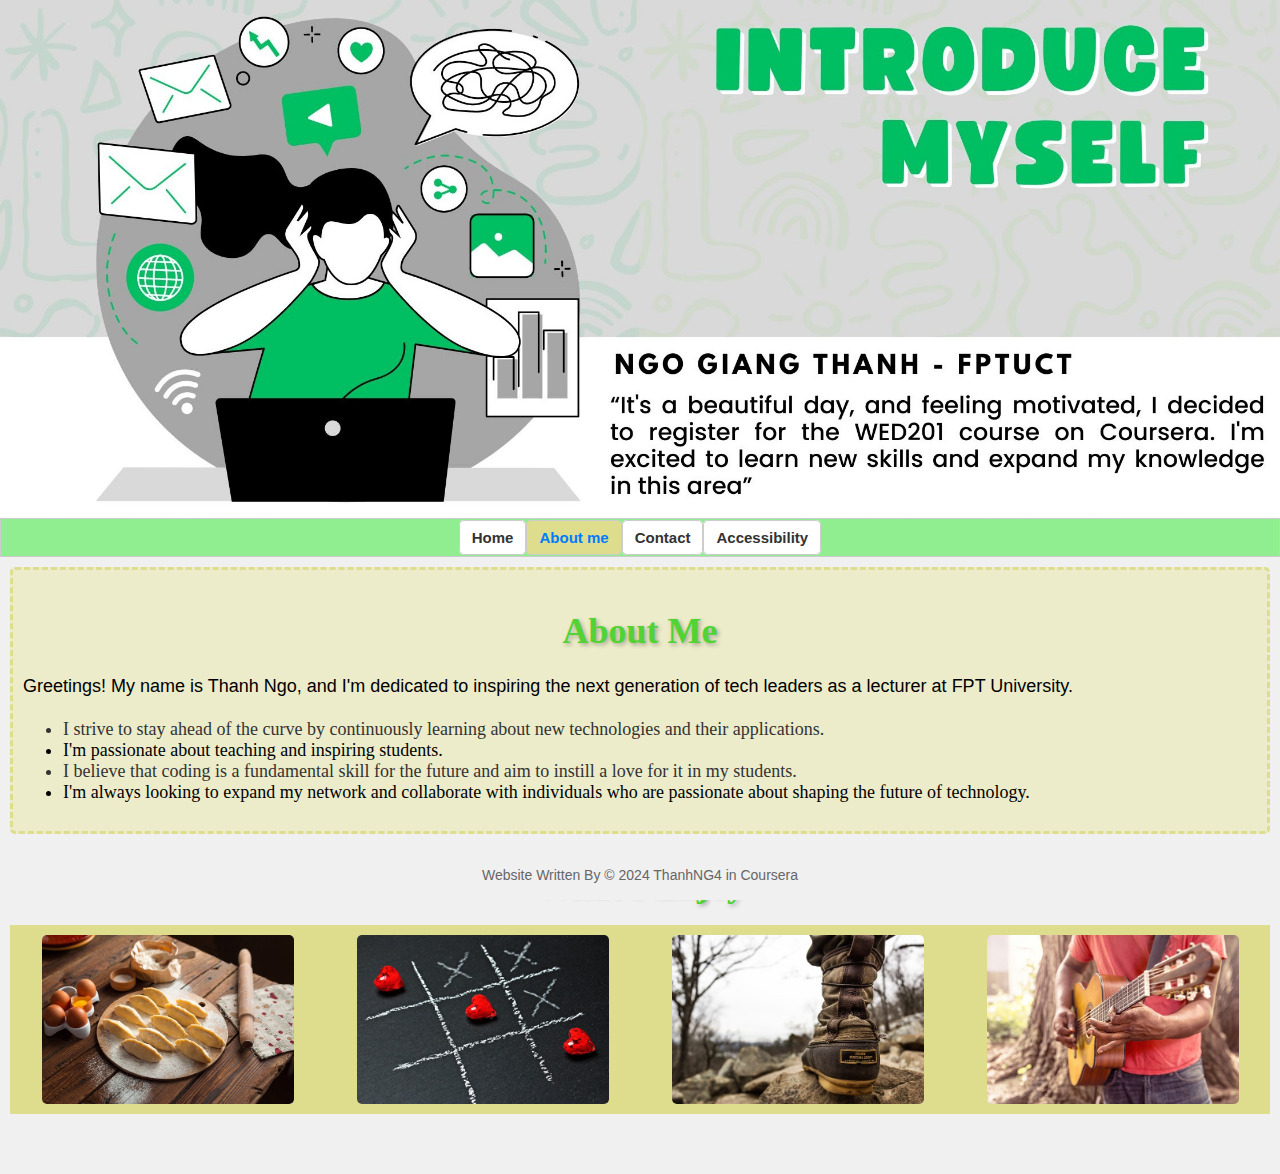
==== about-me.html @ 55520831 "Add first commit #1" ====
<!DOCTYPE html>
<html lang="en">
<head>
    <meta charset="UTF-8">
    <title>This is my introduce myself || My bio</title>
    <link rel="stylesheet" href="css/main-style.css">
</head>
<body>
<header>
    <div class="banner">
        <img src="images/my-site-banner.jpg" alt="Banner Image Description Thanh Ngo">
    </div>
    <nav>
        <ul>
            <li><a href="index.html" title="My home">Home</a></li>
            <li><a href="about-me.html" class="active" title="About me">About me</a></li>
            <li><a href="contact.html" title="My contact">Contact</a></li>
            <li>
                <a href="#" title="Accessibility" style="margin-bottom: 10px">Accessibility</a>
                <ul class="sub-menu">
                    <li><a href="#main_content" title="Skip to main content">Skip To Main Content</a></li>
                </ul>
            </li>
        </ul>
    </nav>
</header>
<main id="main_content">
    <section id="about_me">
        <h2>About Me</h2>
        <p>Greetings! My name is Thanh Ngo, and I'm dedicated to inspiring the next generation of tech leaders as a
            lecturer at FPT University. </p>
        <ul>
            <li>I strive to stay ahead of the curve by continuously learning about new technologies and their
                applications.
            </li>
            <li>I'm passionate about teaching and inspiring students.</li>
            <li>I believe that coding is a fundamental skill for the future and aim to instill a love for it in my
                students.
            </li>
            <li>I'm always looking to expand my network and collaborate with individuals who are passionate about
                shaping the future of technology.
            </li>
        </ul>
    </section>
    <section id="hobby">
        <h2>What I Enjoy</h2>
        <div class="flex-hobbies">
            <img src="images/cooking.jpg" alt="hobby 1's cooking" title="hobby 1's cooking">
            <img src="images/gaming.jpg" alt="hobby 2's play games" title="hobby 2's play games">
            <img src="images/trekking.jpg" alt="hobby 3's trekking" title="hobby 3's trekking">
            <img src="images/guitar.jpg" alt="hobby 4's play guitar" title="hobby 4's play guitar">
        </div>
    </section>
</main>

<footer>
    <p>Website Written By &copy; 2024 ThanhNG4 in Coursera</p>
</footer>
</body>
</html>
---- css/main-style.css ----
body {
    font-family: Arial, sans-serif;
    font-size: 15px;
    margin: 0;
}

/* Style for the banner of website */
.banner {
    width: 100%; /* Make the banner take up the full width of the page */
    height: 100%; /* Set a desired height for the banner */
    overflow: hidden; /* Hide any image overflow if it's larger than the banner */
}

/* Style for the banner image of website */
.banner img {
    width: 100%;
    height: 100%;
    object-fit: cover; /* Make the image cover the entire banner area, cropping if necessary */
}

nav {
    background-color: #90EE90FF; /* Green background */
    padding: 10px;
    text-align: center; /* Center the links */
    border: 1px solid #ccc; /* Add a light gray border to the nav itself */
    display: flex; /* Enable flexbox for the navigation bar */
    justify-content: space-around; /* Distribute space around items */
    align-items: center; /* Vertically center the items */
}

nav ul {
    list-style: none; /* Remove bullet points */
    margin: 0;
    padding: 0;
    display: flex; /* Enable flexbox for the list items */
}

nav li {
    position: relative; /* For positioning the submenu */
}

nav li a {
    text-decoration: none; /*!* Remove underlines *!*/
    color: #333; /*!* Dark gray text *!*/
    font-weight: bold;
    border: 1px solid #ccc; /*!* Add a light gray border *!*/
    padding: 8px 12px; /*!* Add some padding to the menu items *!*/
    background-color: #fff; /*!* White background for the menu items *!*/
    border-radius: 5px; /*!* Add slightly rounded corners *!*/
}

nav li a:hover {
    color: #fff; /*!* White on hover *!*/
    text-decoration: underline; /* !* Add underline on hover *!*/
    background-color: #51d335; /*!* Set another background when hover*!*/
}

nav li a.active {
    color: #007bff; /*!* Blue for the active link *!*/
    background-color: #dddd8d; /*!* Set another background when active*!*/
}

/* Style the submenu */
.sub-menu {
    display: none; /* Hide the submenu by default */
    position: absolute; /* Position it absolutely relative to its parent li */
    left: 0;
    top: 150%; /* Position it below the parent li */
    background-color: #f0f0f0;
    z-index: 1; /* Ensure it's on top of other elements */
}

/* Show the submenu on hover */
nav li:hover .sub-menu {
    display: block;
}

/* Style submenu links */
.sub-menu li a {
    display: block; /* Make submenu links take up full width */
    padding: 10px;
    text-decoration: none;
    color: #333;
    width: 170px;
}

.sub-menu li a:hover {
    background-color: #51d335;
    text-decoration: none;
}


main {
    background-color: #f0f0f0;
    font-size: 18px;
    padding: 10px 10px 60px 10px;
}


/* Basic styling for Footer */
footer {
    background-color: #f0f0f0; /* Light gray background */
    padding: 0;
    text-align: center;
    font-size: 14px;
    color: #666; /* Darker gray text */
    position: fixed; /* Stick the footer to the bottom */
    bottom: 0;
    width: 100%;
}

p {
    line-height: 1.6;
}

/* Style the grid class */
.grid-index {
    display: grid;
    grid-template-columns: 40% 40%; /* Two columns, each 40% wide */
    justify-content: space-around; /* Adjust horizontal spacing */
    align-items: start; /* Align items to the start (top) of their grid area */
    row-gap: 20px; /* Add spacing between rows */
}

/* Style images within the grid class */
.grid-index img {
    width: 100%; /* Adjust image width as needed */
    margin-bottom: 20px; /* Add space between image and paragraph */
    border-radius: 10px; /* Add rounded corners to the image */
    box-shadow: 0 4px 8px rgba(0, 0, 0, 0.1); /* Add a subtle shadow */
}

.grid-index p {
    font-family: 'Georgia', serif; /* Use a serif font for a classic look */
    font-size: 18px;
    text-align: center;
    color: #333; /* Dark gray text color */
}

#about_me {
    border-radius: 5px; /* Add rounded corners to about_me id */
    border: 3px dashed #dddd8d;
    padding: 10px;
    background: #ececca;
}

#about_me h2 {
    text-align: center;
    font-family: 'Pacifico', cursive;
    font-size: 2em;
    color: #51d335;
    text-shadow: 2px 2px 4px rgba(0, 0, 0, 0.3);
    margin-bottom: 20px;
}

/* Hover effect on the unordered list */
#about_me ul:hover {
    transform: scale(1.05); /* Slightly enlarge the list on hover */
    transition: transform 0.3s ease; /* Add a smooth transition */
}

/* nth-child selector to style every other list item */
#about_me ul li:nth-child(odd) {
    font-family: 'Georgia', serif; /* Use a serif font for a classic look */
    color: #333;
}

/* nth-child selector to style every other list item */
#about_me ul li:nth-child(even) {
    font-family: 'Pacifico', cursive; /* Use a serif font for a classic look */
}

#hobby h2 {
    text-align: center;
    font-family: 'Pacifico', cursive; /* Use a fun, cursive font */
    font-size: 2em; /* Make it larger */
    color: #51d335; /* A nice blue color */
    text-shadow: 2px 2px 4px rgba(0, 0, 0, 0.3); /* Add a subtle shadow */
    margin-bottom: 20px; /* Add some space below the heading */
}

/* Style the flex class */
.flex-hobbies {
    display: flex;
    flex-wrap: wrap; /* Allow items to wrap to the next line */
    justify-content: space-around; /* Distribute space around items */
    background: #dddd8d;
}

/* Style images within the flex class */
.flex-hobbies img {
    margin: 10px 0;
    width: 20%;
    border-radius: 5px;
}

/* Style the grid contact class */
.grid-contact {
    display: grid;
    grid-template-columns: 40% 40%; /* Two columns, each 40% wide */
    justify-content: space-around; /* Adjust horizontal spacing */
    align-items: start; /* Align items to the start (top) of their grid area */
    row-gap: 20px; /* Add spacing between rows */
}

.grid-contact .grid-contact-1 {
    background-image: url('../images/contact.jpg');
    background-size: cover; /* or contain, depending on your preference */
    background-position: center; /* Adjust as needed */
}

.container-contact {
    background-color: #fff;
    padding: 30px;
    border-radius: 10px;
    box-shadow: 0 2px 5px rgba(0, 0, 0, 0.1);
}

.container-contact h2 {
    text-align: center;
    font-family: 'Pacifico', cursive; /* Use a fun, cursive font */
    font-size: 2em; /* Make it larger */
    color: #51d335; /* A nice blue color */
    text-shadow: 2px 2px 4px rgba(0, 0, 0, 0.3); /* Add a subtle shadow */
    margin-bottom: 20px; /* Add some space below the heading */
}

.container-contact label {
    display: block;
    margin-bottom: 5px;
    font-family: 'Georgia', serif; /* Use a serif font for a classic look */
}

.container-contact input, textarea {
    width: 100%;
    padding: 10px;
    margin-bottom: 15px;
    border: 1px solid #ccc;
    border-radius: 5px;
}

.container-contact button {
    color: white;
    padding: 12px 20px;
    border: 1px solid #ccc;
    border-radius: 5px;
    cursor: pointer;

}

.container-contact .btn-submit {
    font-family: 'Georgia', serif; /* Use a serif font for a classic look */
    background-color: #4CAF50;
}

.container-contact .btn-reset {
    font-family: 'Georgia', serif; /* Use a serif font for a classic look */
    background-color: #fff;
    color: #000;
}
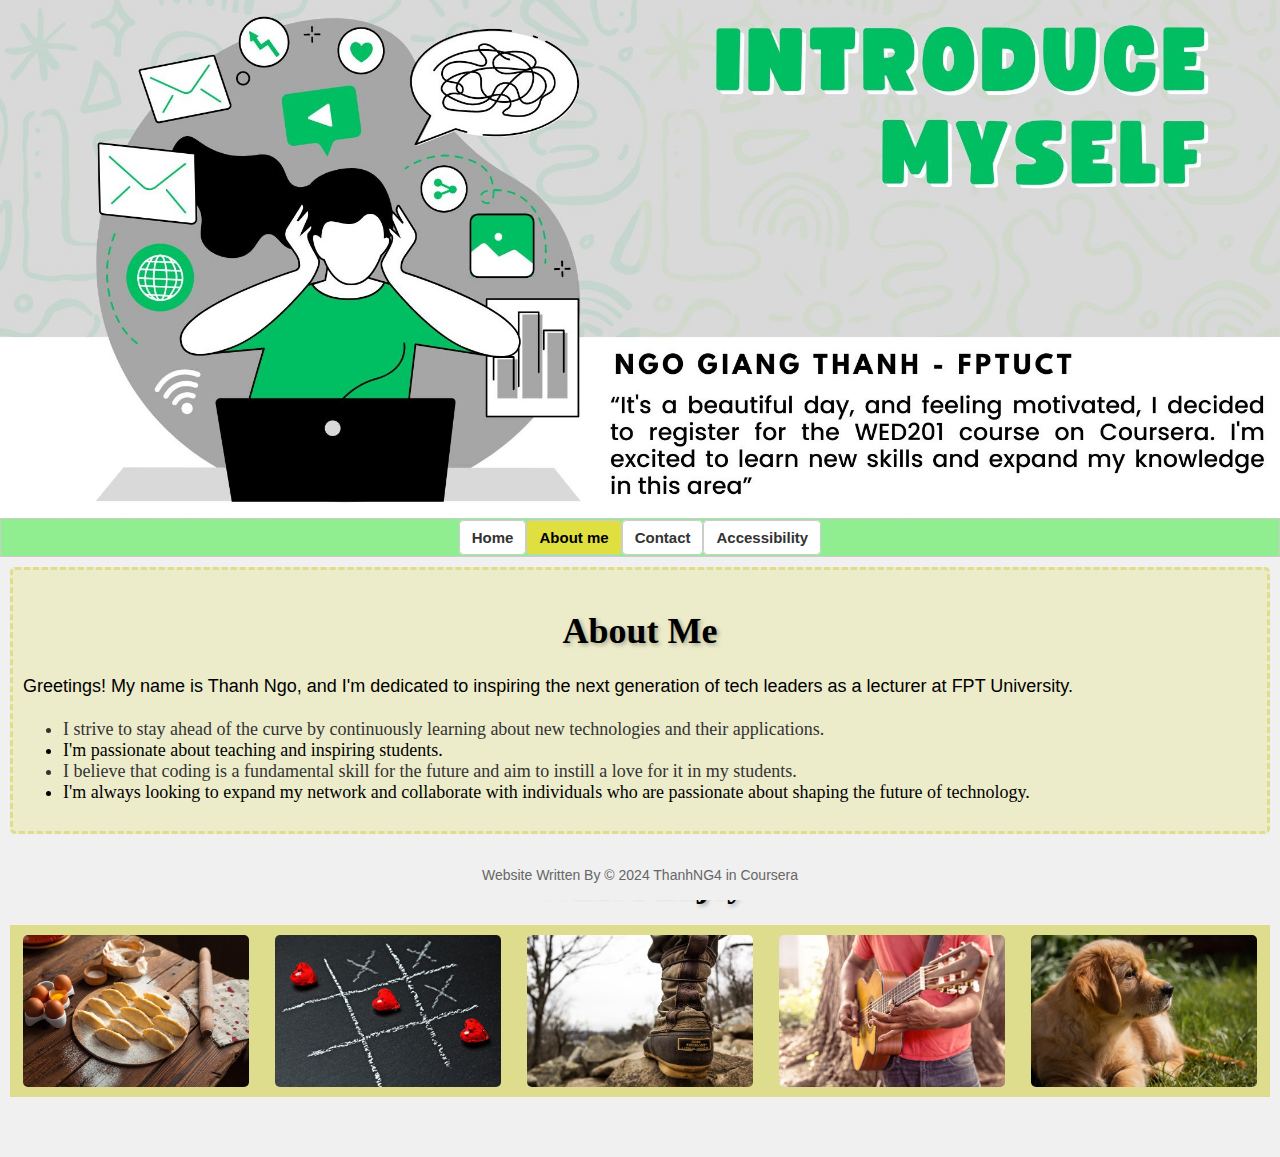
==== commit d1dd6973: "Add first commit #3" ====
--- a/about-me.html
+++ b/about-me.html
@@ -49,6 +49,7 @@
             <img src="images/gaming.jpg" alt="hobby 2's play games" title="hobby 2's play games">
             <img src="images/trekking.jpg" alt="hobby 3's trekking" title="hobby 3's trekking">
             <img src="images/guitar.jpg" alt="hobby 4's play guitar" title="hobby 4's play guitar">
+            <img src="images/puppy.jpg" alt="hobby 5's play with pet" title="hobby 5's play with pet">
         </div>
     </section>
 </main>
--- a/css/main-style.css
+++ b/css/main-style.css
@@ -57,8 +57,8 @@
 }
 
 nav li a.active {
-    color: #007bff; /*!* Blue for the active link *!*/
-    background-color: #dddd8d; /*!* Set another background when active*!*/
+    color: #000; /*!* Blue for the active link *!*/
+    background-color: #dfdf3f; /*!* Set another background when active*!*/
 }
 
 /* Style the submenu */
@@ -149,7 +149,7 @@
     text-align: center;
     font-family: 'Pacifico', cursive;
     font-size: 2em;
-    color: #51d335;
+    color: #000;
     text-shadow: 2px 2px 4px rgba(0, 0, 0, 0.3);
     margin-bottom: 20px;
 }
@@ -175,7 +175,7 @@
     text-align: center;
     font-family: 'Pacifico', cursive; /* Use a fun, cursive font */
     font-size: 2em; /* Make it larger */
-    color: #51d335; /* A nice blue color */
+    color: #000;
     text-shadow: 2px 2px 4px rgba(0, 0, 0, 0.3); /* Add a subtle shadow */
     margin-bottom: 20px; /* Add some space below the heading */
 }
@@ -191,7 +191,7 @@
 /* Style images within the flex class */
 .flex-hobbies img {
     margin: 10px 0;
-    width: 20%;
+    width: 18%;
     border-radius: 5px;
 }
 
@@ -204,10 +204,10 @@
     row-gap: 20px; /* Add spacing between rows */
 }
 
-.grid-contact .grid-contact-1 {
-    background-image: url('../images/contact.jpg');
-    background-size: cover; /* or contain, depending on your preference */
-    background-position: center; /* Adjust as needed */
+.grid-contact .grid-contact-1 img {
+    width: 100%;
+    height: 100%;
+    object-fit: cover;
 }
 
 .container-contact {
@@ -221,7 +221,7 @@
     text-align: center;
     font-family: 'Pacifico', cursive; /* Use a fun, cursive font */
     font-size: 2em; /* Make it larger */
-    color: #51d335; /* A nice blue color */
+    color: #000;
     text-shadow: 2px 2px 4px rgba(0, 0, 0, 0.3); /* Add a subtle shadow */
     margin-bottom: 20px; /* Add some space below the heading */
 }
@@ -252,6 +252,7 @@
 .container-contact .btn-submit {
     font-family: 'Georgia', serif; /* Use a serif font for a classic look */
     background-color: #4CAF50;
+    color: #000;
 }
 
 .container-contact .btn-reset {
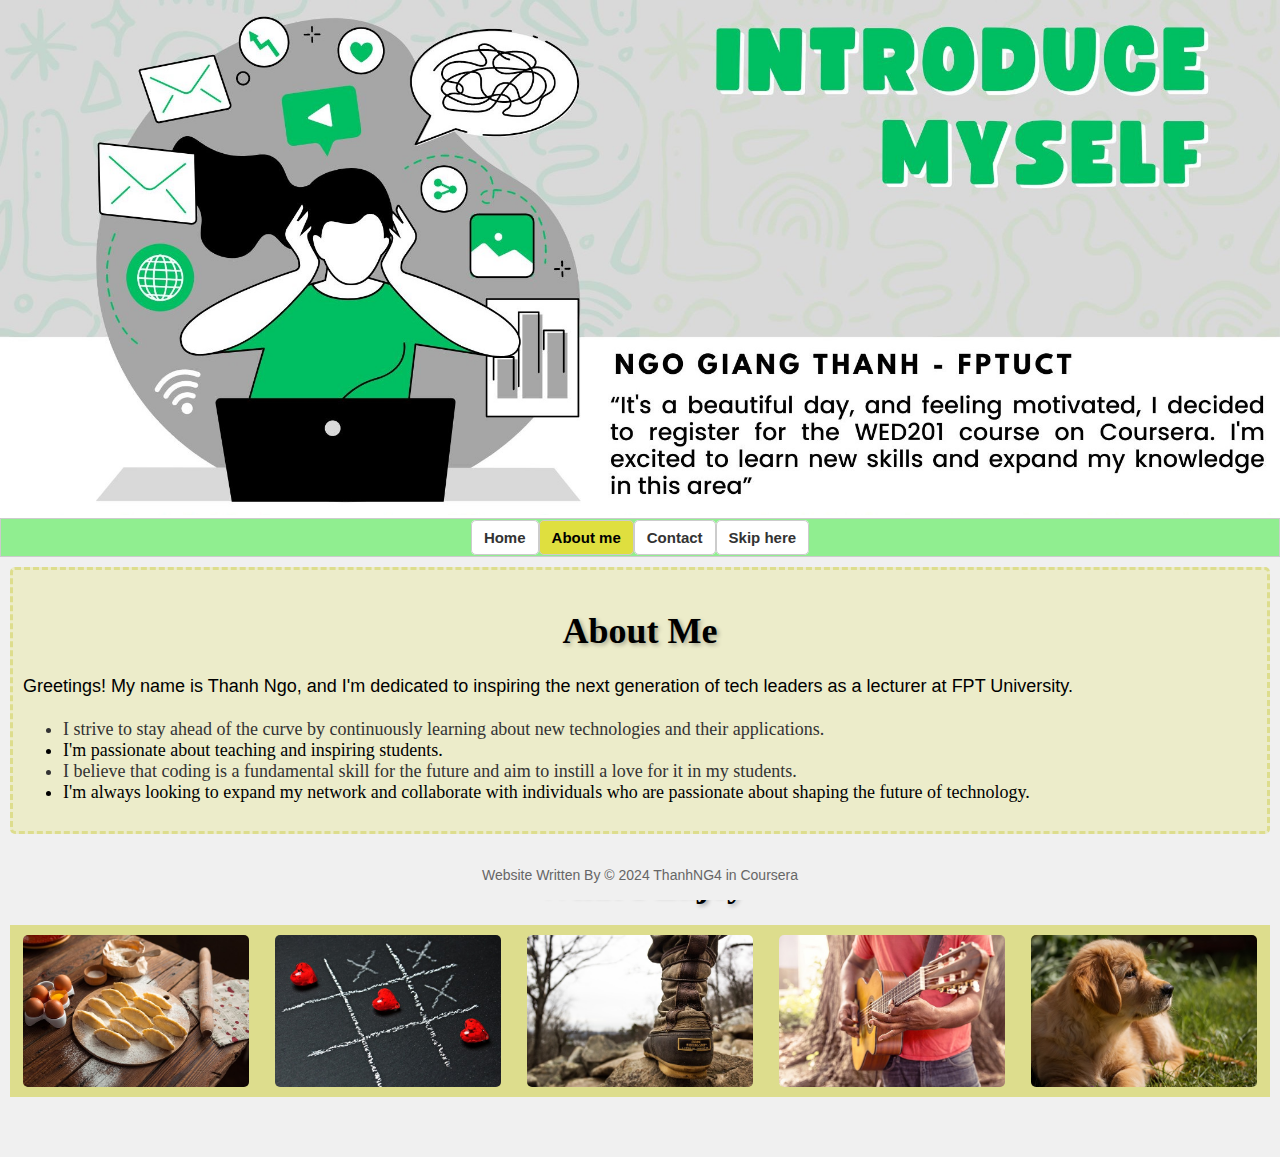
==== commit 94a2d65f: "Add first commit #4" ====
--- a/about-me.html
+++ b/about-me.html
@@ -16,7 +16,7 @@
             <li><a href="about-me.html" class="active" title="About me">About me</a></li>
             <li><a href="contact.html" title="My contact">Contact</a></li>
             <li>
-                <a href="#" title="Accessibility" style="margin-bottom: 10px">Accessibility</a>
+                <a href="#" title="Accessibility" style="margin-bottom: 10px">Skip here</a>
                 <ul class="sub-menu">
                     <li><a href="#main_content" title="Skip to main content">Skip To Main Content</a></li>
                 </ul>
